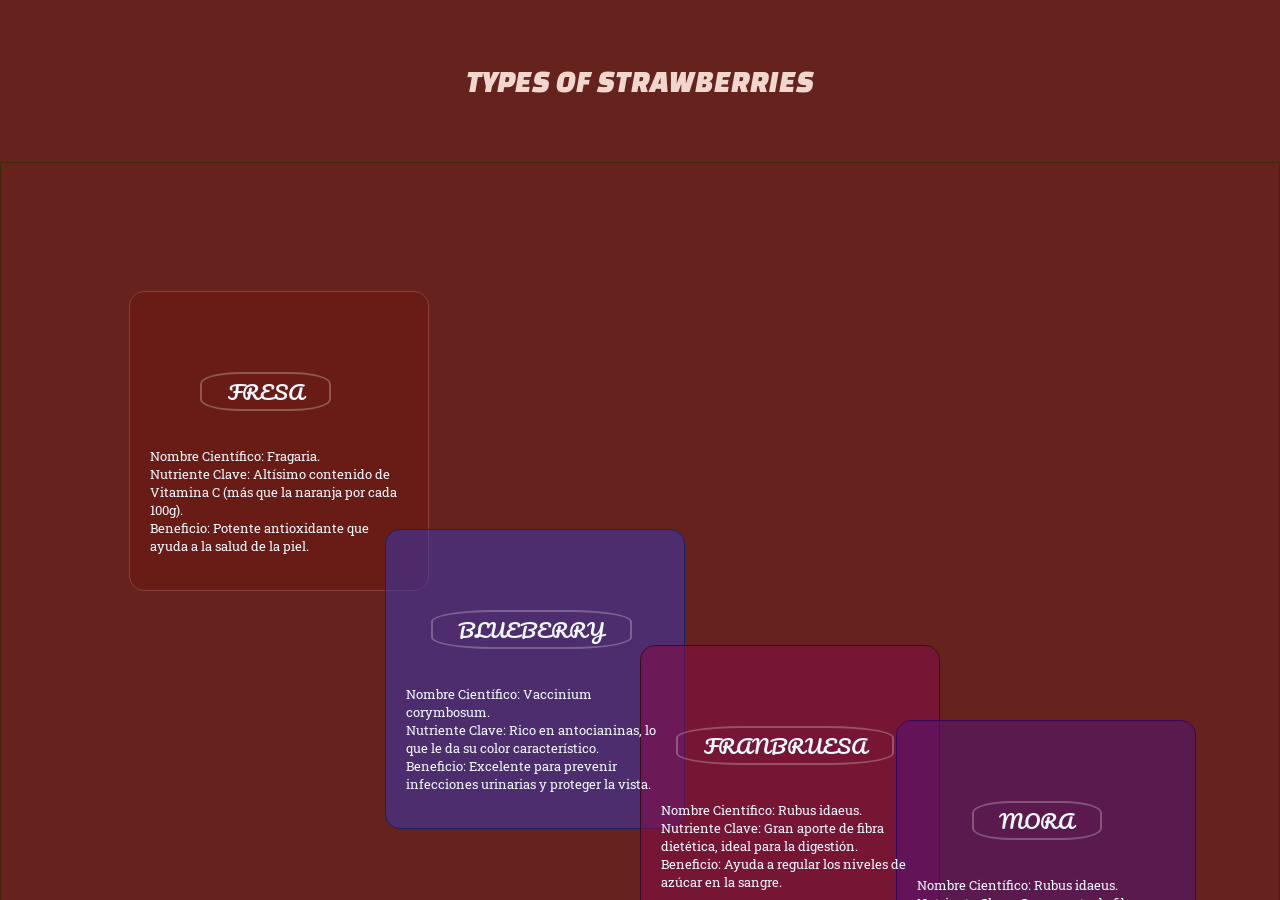
==== Practicas indivuales/index.html @ bb7fa901 "Practica individual de tarjetas" ====
<!DOCTYPE html>
<html lang="en">
<head>
    <meta charset="UTF-8">
    <meta name="viewport" content="width=device-width, initial-scale=1.0">
    <title>Document</title>
    <link rel="stylesheet" href="style.css">
    <link rel="preconnect" href="https://fonts.googleapis.com">
    <link rel="preconnect" href="https://fonts.gstatic.com" crossorigin>
    <link href="https://fonts.googleapis.com/css2?family=Changa+One:ital@0;1&family=Noto+Sans+JP:wght@100..900&family=Pacifico&family=Roboto+Slab:wght@100..900&display=swap" rel="stylesheet">
</head>
<body>

    <h1 class="TITTLE">TYPES OF STRAWBERRIES</h1>

    <div class="div-tarjetas">
    <div class="div-general-1">

            <img  id="Fresa"  src="https://png.pngtree.com/png-clipart/20250312/original/pngtree-strawberry-png-image_20645247.png" alt="" width="10%">

            <h2 id="fresa-tittle">FRESA</h2>
            <p class="text-fresa">Nombre Científico: Fragaria.
            <br>        
            Nutriente Clave: Altísimo contenido de Vitamina C (más que la naranja por cada 100g).
            <br>
            Beneficio: Potente antioxidante que ayuda a la salud de la piel.
            </p>
             <br>

    </div>

    <div class="div-general-2">

            <img  id="Azul"  src="https://pngimg.com/d/blueberries_PNG36.png" alt="" width="10%">

            <h2 id="Azul-tittle">BLUEBERRY</h2>
            <p class="text-Azul">Nombre Científico: Vaccinium corymbosum.
                <br>
                Nutriente Clave: Rico en antocianinas, lo que le da su color característico.
                <br>
            Beneficio: Excelente para prevenir infecciones urinarias y proteger la vista.
            </p>
             <br>

    </div>

     <div class="div-general-3">

            <img  id="Fran"  src="https://static.vecteezy.com/system/resources/previews/022/825/589/non_2x/raspberry-fruit-raspberries-on-transparent-background-png.png" alt="" width="12%">

            <h2 id="Fran-tittle">FRANBRUESA</h2>
            <p class="text-Fran">Nombre Científico: Rubus idaeus.
                <br>
           Nutriente Clave: Gran aporte de fibra dietética, ideal para la digestión.
                <br>
            Beneficio: Ayuda a regular los niveles de azúcar en la sangre.
            </p>
             <br>

    </div>

    <div class="div-general-4">

            <img  id="Mora"  src="https://static.vecteezy.com/system/resources/thumbnails/036/512/642/small/ai-generated-blackberry-fruit-isolated-on-transparent-background-png.png" alt="" width="12%">

            <h2 id="Mora-tittle">MORA</h2>
            <p class="text-Mora">Nombre Científico: Rubus idaeus.
                <br>
           Nutriente Clave: Gran aporte de fibra dietética, ideal para la digestión.
                <br>
            Beneficio: Ayuda a regular los niveles de azúcar en la sangre.
            </p>
             <br>

    </div>
    
   
    </div>
    <div class="fondo-movible">
        <img src="https://i.pinimg.com/1200x/3d/95/ca/3d95caa2028c9c37567d69b0a222dcfe.jpg" alt="" width="100%">
    </div>
</body>
</html>
---- Practicas indivuales/style.css ----
*{
    margin: 0;
    padding: 0;
    box-sizing: border-box;
}

body{
    background-color: rgb(102, 35, 29);
    color: rgb(240, 214, 205);
}
.fondo-movible{
   position: sticky;
   z-index: -1;
   margin-top: 95px;

}
.TITTLE{
     font-family: "Changa One", sans-serif;
     font-weight: 400;
    font-style: italic;
    text-align: center;
    margin-top: 5%;
    position: relative;
}
.div-tarjetas{
    margin-top: 5%;
    border-radius: 2px;
    border: solid 1px rgb(59, 41, 7);
    text-align: center;
    padding: 10%;
    position: fixed;
    width: 100%;
}
.div-tarjetas p{
    color: aliceblue;
}
.div-tarjetas h2{
    color: aliceblue;
}
.div-general-1{
    text-align: left;
    border: 1px solid rgb(134, 62, 62);
    border-radius: 5%;
    width: 300px;
    height: 300px;
    background-color: rgba(108, 24, 18, 0.564);
    margin-bottom: 500px;
   
}
#fresa-tittle{
    font-family: "Pacifico", cursive;
    font-weight: 400;
    font-style: normal;
}

#Fresa{
    position: absolute;
    margin-top: -70px;
    margin-left: 60px;
    z-index: 2;
}

.div-general-1 p{
    position:absolute;
    width: 250px;
}
#fresa-tittle {
    padding-left: 2%;
    padding-right: 2%;
    border: 2px solid rgba(255, 255, 255, 0.253);
    border-radius: 30%;
    position: absolute;
    margin-top: 80px;
    margin-left: 70px;
    z-index: 3;
    background-color: transparent; /* Corregido de 'none' */
    font-size: 20px;
    /* Esto hace que el hover sea suave */
    transition: all 0.3s ease; 
}

#fresa-tittle:hover {
    background-color: rgba(255, 0, 0, 0.474); /* Un toque rojo para la fresa */
    border: 1px solid rgba(214, 208, 159, 0.8); 
    border-radius: 5%;/* El borde se ilumina un poco */
}

.text-fresa{
    margin-top: 155px;
    margin-left: 20px;
      font-family: "Roboto Slab", serif;
    font-optical-sizing: auto;
    font-style: normal;
    font-size: 13px;
}



.div-general-2{
    text-align: left;
    border: 1px solid rgb(26, 32, 97);
    border-radius: 5%;
    width: 300px;
    height: 300px;
    background-color: rgba(60, 54, 174, 0.564);
    margin-left: 25%;
    margin-top: -55%;
    
   
   
}
#Azul-tittle{
    font-family: "Pacifico", cursive;
    font-weight: 400;
    font-style: normal;
}

#Azul{
    position: absolute;
    margin-top: -40px;
    margin-left: 60px;
    z-index: 2;
}
.div-general-2 p{
    position:absolute;
    width: 250px;
}
#Azul-tittle {
    padding-left: 2%;
    padding-right: 2%;
    border: 2px solid rgba(255, 255, 255, 0.253);
    border-radius: 30%;
    position: absolute;
    margin-top: 80px;
    margin-left: 45px;
    z-index: 3;
    background-color: transparent; /* Corregido de 'none' */
    font-size: 20px;
    /* Esto hace que el hover sea suave */
    transition: all 0.3s ease; 
}

#Azul-tittle:hover {
    background-color: rgba(43, 19, 166, 0.543); /* Un toque rojo para la fresa */
    border: 1px solid rgba(214, 208, 159, 0.8); 
    border-radius: 5%;/* El borde se ilumina un poco */
}

.text-Azul{
    margin-top: 155px;
    margin-left: 20px;
      font-family: "Roboto Slab", serif;
    font-optical-sizing: auto;
    font-style: normal;
    font-size: 13px;
}

.div-general-3{
    text-align: left;
    border: 1px solid rgb(57, 13, 33);
    border-radius: 5%;
    width: 300px;
    height: 300px;
    background-color: rgba(133, 13, 71, 0.564);
    margin-left: 50%;
    margin-top: -18%;
    
   
   
}
#Fran-tittle{
    font-family: "Pacifico", cursive;
    font-weight: 400;
    font-style: normal;
}

#Fran{
    position: absolute;
    margin-top: -100px;
    margin-left: 40px;
    z-index: 2;
}
.div-general-3 p{
    position:absolute;
    width: 250px;
}
#Fran-tittle {
    padding-left: 2%;
    padding-right: 2%;
    border: 2px solid rgba(255, 255, 255, 0.253);
    border-radius: 30%;
    position: absolute;
    margin-top: 80px;
    margin-left: 35px;
    z-index: 3;
    background-color: transparent; /* Corregido de 'none' */
    font-size: 20px;
    /* Esto hace que el hover sea suave */
    transition: all 0.3s ease; 
}

#Fran-tittle:hover {
    background-color: rgba(202, 12, 98, 0.73); /* Un toque rojo para la fresa */
    border: 1px solid rgba(249, 248, 186, 0.8); 
    border-radius: 5%;/* El borde se ilumina un poco */
}

.text-Fran{
    margin-top: 155px;
    margin-left: 20px;
      font-family: "Roboto Slab", serif;
    font-optical-sizing: auto;
    font-style: normal;
    font-size: 13px;
}

.div-general-4{
    text-align: left;
    border: 1px solid rgb(59, 7, 84);
    border-radius: 5%;
    width: 300px;
    height: 300px;
    background-color: rgba(84, 20, 118, 0.564);
    margin-left: 75%;
    margin-top: -22%;
    
   
   
}
#Mora-tittle{
    font-family: "Pacifico", cursive;
    font-weight: 400;
    font-style: normal;
}

#Mora{
    position: absolute;
    margin-top: -80px;
    margin-left: 40px;
    z-index: 2;
}
.div-general-4 p{
    position:absolute;
    width: 250px;
}
#Mora-tittle {
    padding-left: 2%;
    padding-right: 2%;
    border: 2px solid rgba(255, 255, 255, 0.253);
    border-radius: 30%;
    position: absolute;
    margin-top: 80px;
    margin-left: 75px;
    z-index: 3;
    background-color: transparent; /* Corregido de 'none' */
    font-size: 20px;
    /* Esto hace que el hover sea suave */
    transition: all 0.3s ease; 
}

#Mora-tittle:hover {
    background-color: rgba(61, 16, 145, 0.764); /* Un toque rojo para la fresa */
    border: 1px solid rgba(249, 248, 186, 0.8); 
    border-radius: 5%;/* El borde se ilumina un poco */
}

.text-Mora{
    margin-top: 155px;
    margin-left: 20px;
      font-family: "Roboto Slab", serif;
    font-optical-sizing: auto;
    font-style: normal;
    font-size: 13px;
}
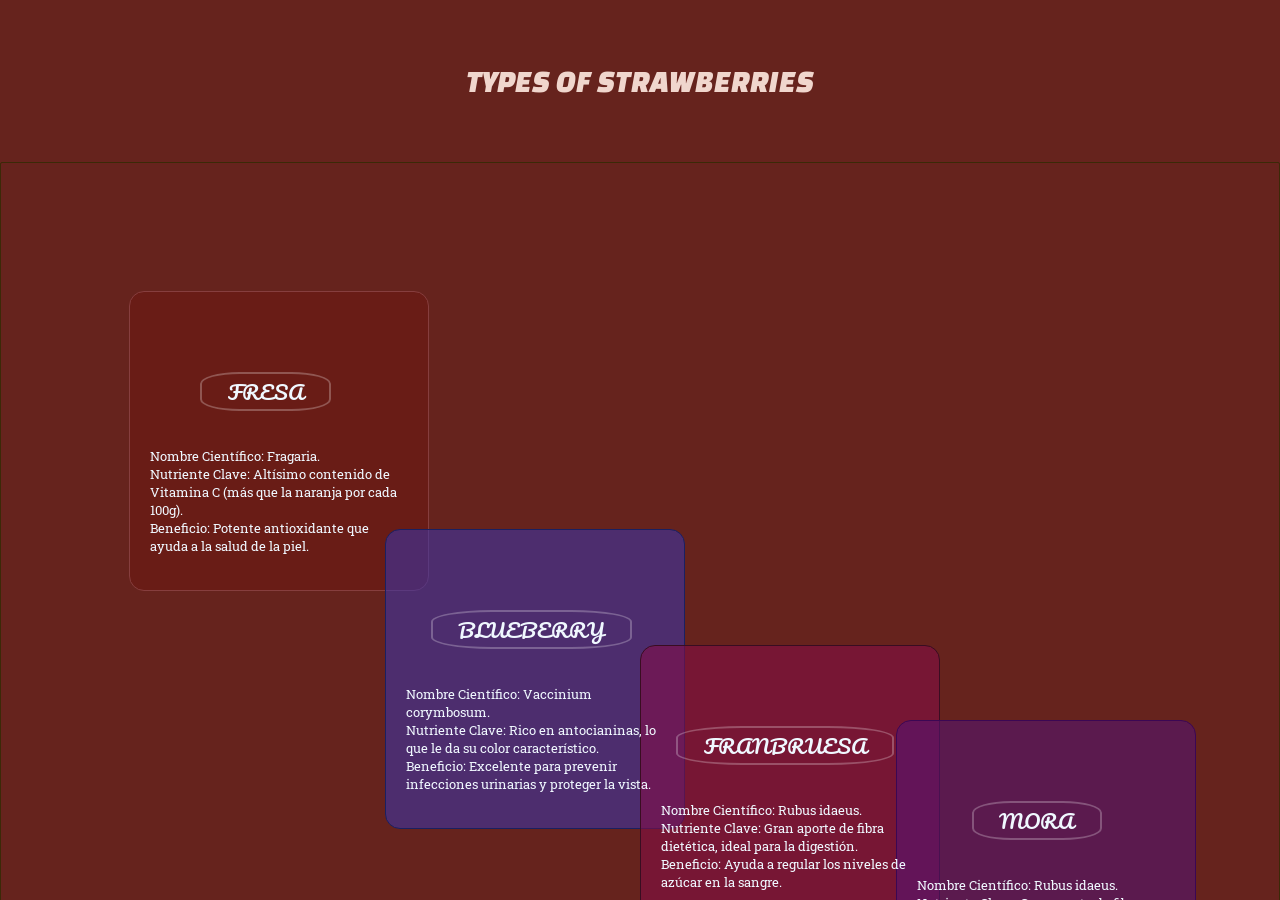
==== commit 8284898a: "Agregando introduccion a Flexbox" ====
--- a/Practicas indivuales/index.html
+++ b/Practicas indivuales/index.html
@@ -3,7 +3,7 @@
 <head>
     <meta charset="UTF-8">
     <meta name="viewport" content="width=device-width, initial-scale=1.0">
-    <title>Document</title>
+    <title>TARJETAS</title>
     <link rel="stylesheet" href="style.css">
     <link rel="preconnect" href="https://fonts.googleapis.com">
     <link rel="preconnect" href="https://fonts.gstatic.com" crossorigin>
